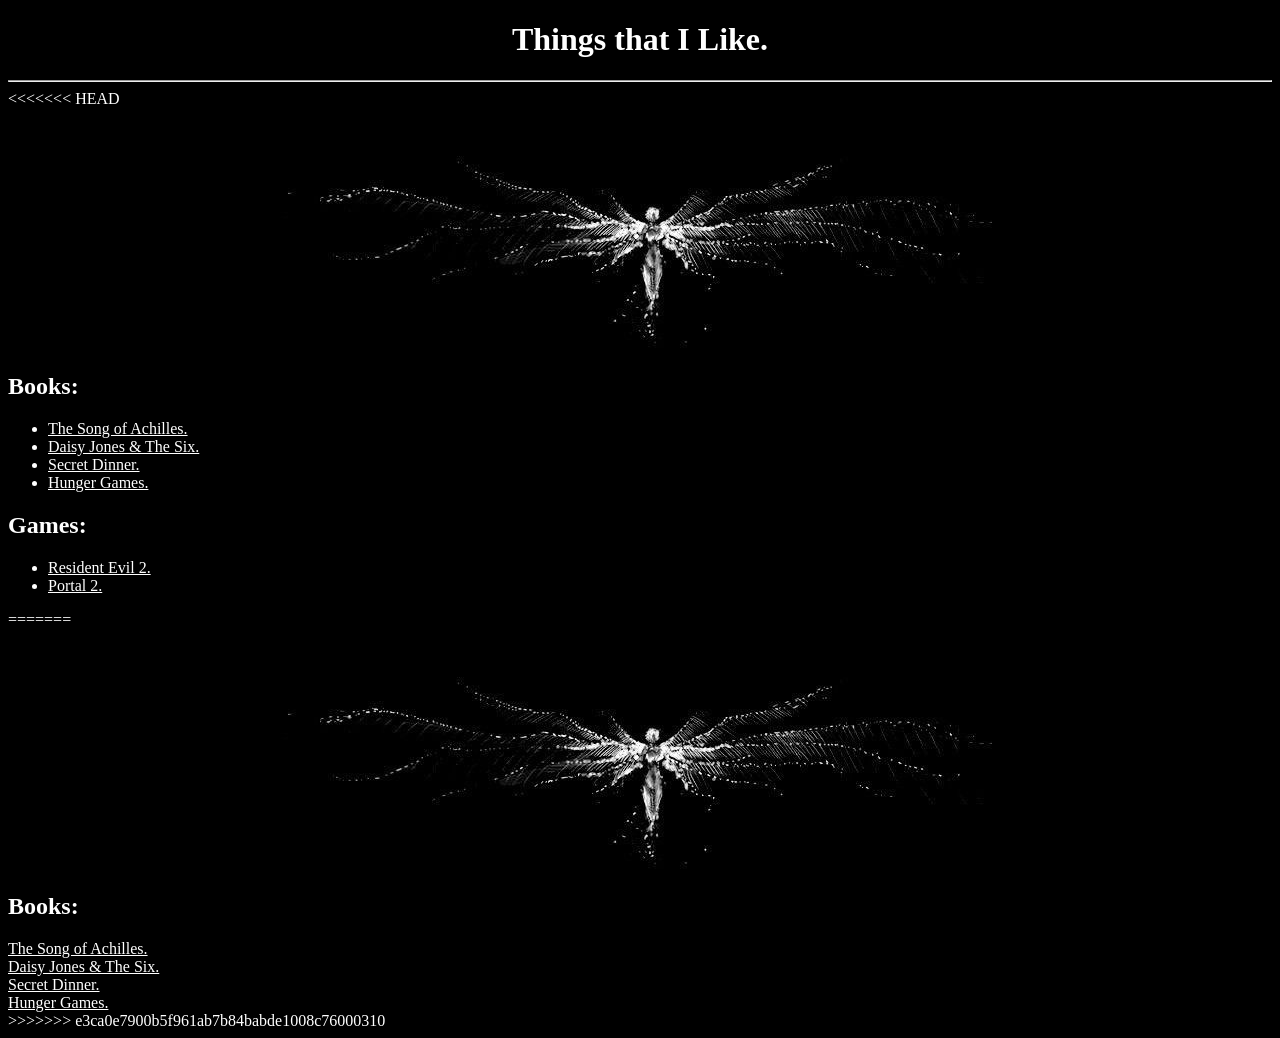
==== index.html @ ce2780be "Criação de uma nova pasta feita em casa." ====
<!DOCTYPE html>
<html lang="en">
<head>
    <meta charset="UTF-8">
    <meta name="viewport" content="width=device-width, initial-scale=1.0">
    <title>Things that i Like.</title>
    <link rel="stylesheet" href="./Style/index.css">
</head>
<body>
    <h1>Things that I Like.</h1>
    <hr>
<<<<<<< HEAD
    <a href="https://github.com/SophyaBRodrigues"><img src="./Images/capa.jpg" alt="r"></a>
    <h2>Books:</h2>
    <ul>
        <li><a href="Book/tsoa.html">The Song of Achilles.</a></li>
        <li><a href="Book/daisyj.html">Daisy Jones & The Six.</a></li>
        <li><a href="Book/secretdinner.html">Secret Dinner.</a></li>
        <li><a href="Book/hunger.html">Hunger Games.</a></li>
    </ul>
    <h2>Games:</h2>
    <ul>
        <li><a href="Games/resident.html">Resident Evil 2.</a></li>
        <li><a href="Games/portal.html">Portal 2.</a></li>
    </ul>
=======
    <img src="./Images/capa.jpg" alt="Book Cover">
    <h2>Books:</h2>
<a href="Book/tsoa.html">The Song of Achilles.</a> <br>
<a href="Book/daisyj.html">Daisy Jones & The Six.</a> <br>
<a href="Book/secretdinner.html">Secret Dinner. </a> <br>
<a href="Book/hunger.html">Hunger Games.</a> <br>
</body>
</html>
>>>>>>> e3ca0e7900b5f961ab7b84babde1008c76000310
---- Style/index.css ----
body {
    background-color: black;
    color: white;
}
a {
    color: white;
}
h1 {
    text-align: center;
}
img {
    display: block;
    margin-left: auto;
    margin-right: auto;
}
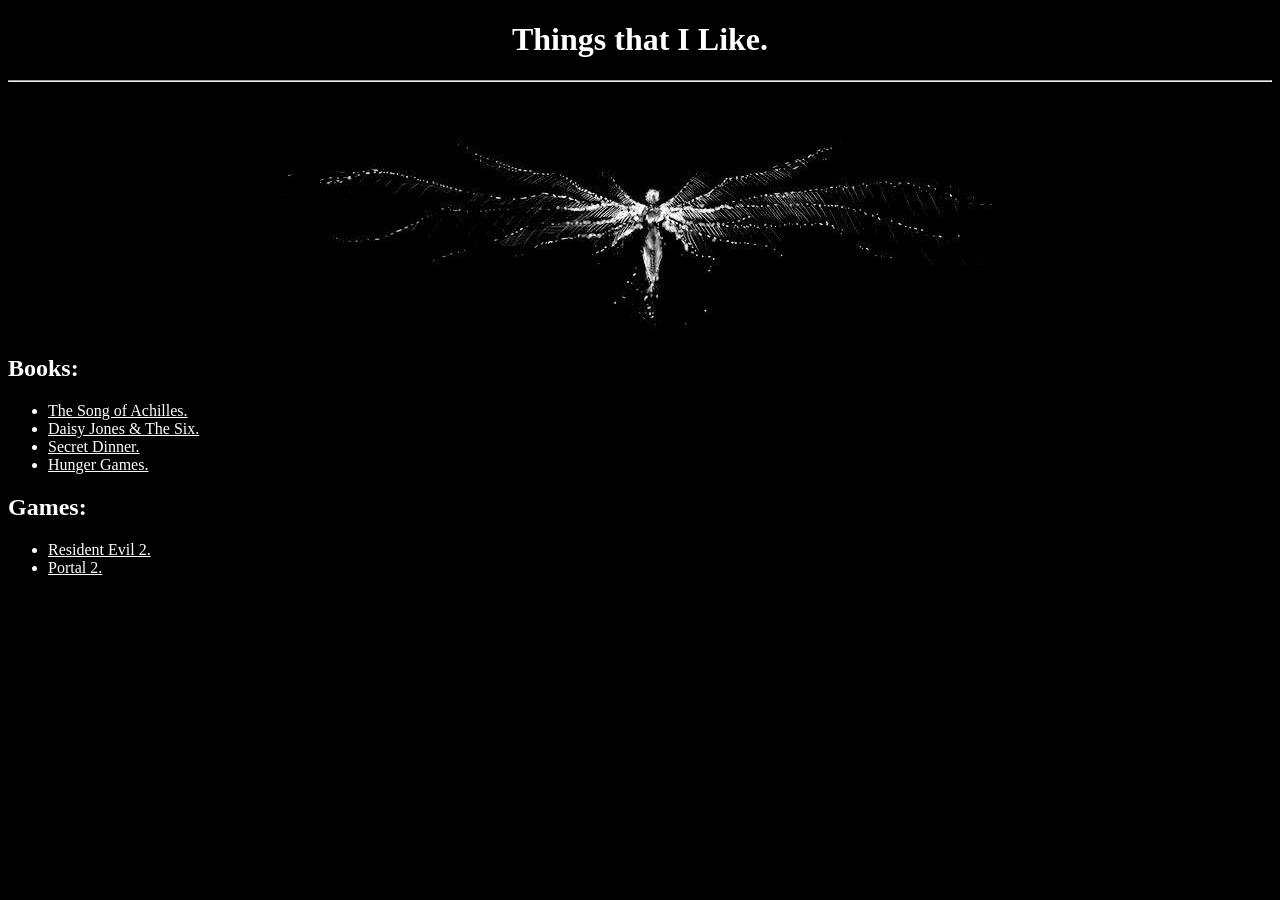
==== commit 5751066a: "Criação de mais uma pasta com mais informações." ====
--- a/index.html
+++ b/index.html
@@ -9,7 +9,6 @@
 <body>
     <h1>Things that I Like.</h1>
     <hr>
-<<<<<<< HEAD
     <a href="https://github.com/SophyaBRodrigues"><img src="./Images/capa.jpg" alt="r"></a>
     <h2>Books:</h2>
     <ul>
@@ -22,14 +21,4 @@
     <ul>
         <li><a href="Games/resident.html">Resident Evil 2.</a></li>
         <li><a href="Games/portal.html">Portal 2.</a></li>
-    </ul>
-=======
-    <img src="./Images/capa.jpg" alt="Book Cover">
-    <h2>Books:</h2>
-<a href="Book/tsoa.html">The Song of Achilles.</a> <br>
-<a href="Book/daisyj.html">Daisy Jones & The Six.</a> <br>
-<a href="Book/secretdinner.html">Secret Dinner. </a> <br>
-<a href="Book/hunger.html">Hunger Games.</a> <br>
-</body>
-</html>
->>>>>>> e3ca0e7900b5f961ab7b84babde1008c76000310
+    </ul>
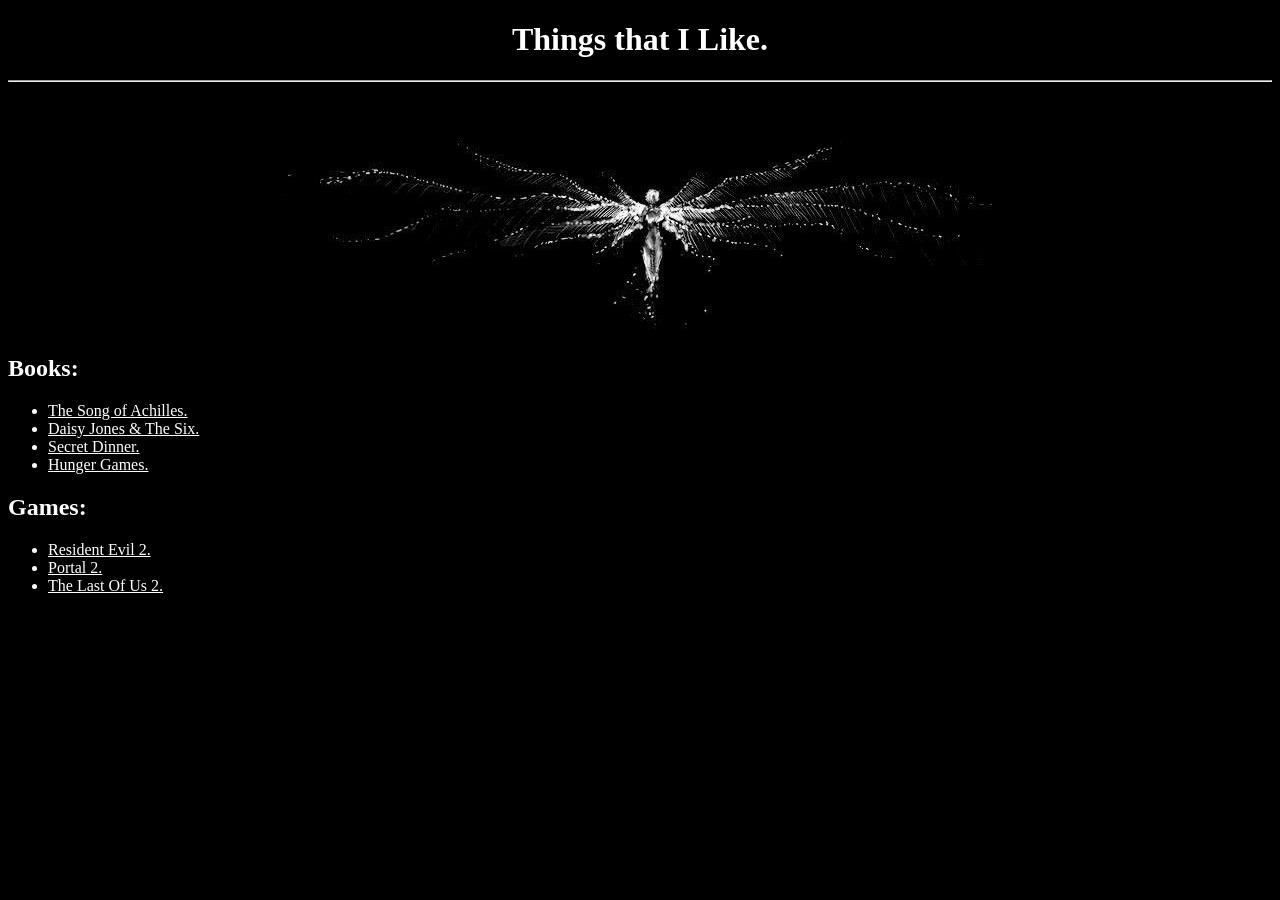
==== commit b48181b0: "Criação de mais um file, sendo sobre The Last Of Us 2." ====
--- a/index.html
+++ b/index.html
@@ -21,4 +21,5 @@
     <ul>
         <li><a href="Games/resident.html">Resident Evil 2.</a></li>
         <li><a href="Games/portal.html">Portal 2.</a></li>
+        <li><a href="Games/tlou.html">The Last Of Us 2.</a></li>
     </ul>
